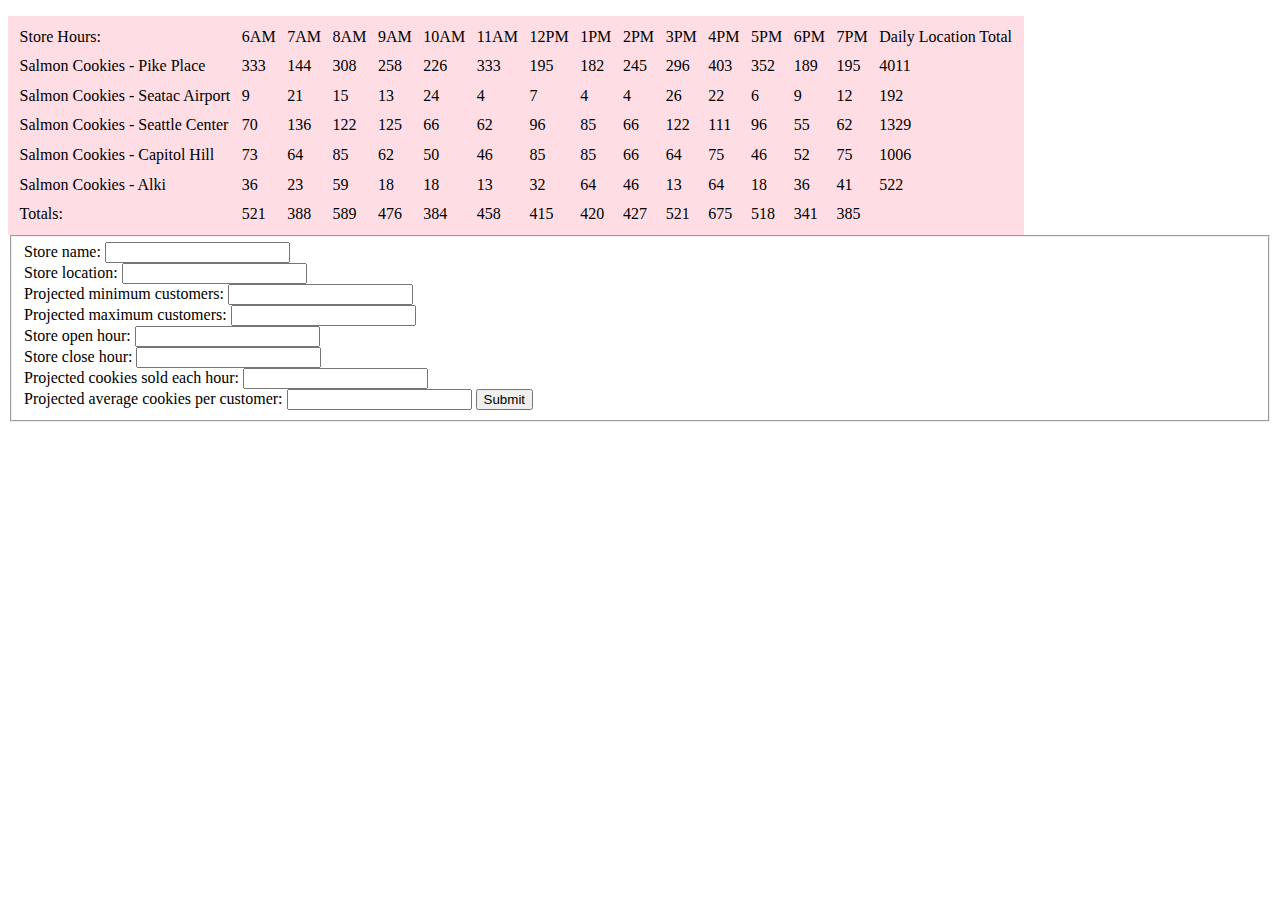
==== sales.html @ e4798fc1 "moved js form and table to different doc linked from index" ====
<!DOCTYPE html>
<html lang="en">
<head>
    <meta charset="UTF-8">
    <meta name="viewport" content="width=device-width, initial-scale=1.0">
    <meta http-equiv="X-UA-Compatible" content="ie=edge">
    <title>Salmon Cookie Stand</title>
    <link rel="stylesheet" type="text/css" href = "css/style.css">
</head>
<body>
     <ul id="store-container">
         
        </ul>
        <table id="store-table">
        </table>

        <form id="new-salmon-cookies">
            <fieldset>
                <label>Store name: <input name ="salmonCookiesName" class = "input-to-change" type="text"> </label>
                <br>
                <label>Store location: <input name ="salmonCookiesLocation" class = "input-to-change" type="text"> </label>
                <br>
                <label>Projected minimum customers: <input name ="salmonCookiesMinCust" class = "input-to-change" type="text"> </label>
                <br>
                <label>Projected maximum customers: <input name ="salmonCookiesMaxCust" class = "input-to-change" type="text"> </label>
                <br>
                <label>Store open hour: <input name ="salmonCookiesOpen" class = "input-to-change" type="text"> </label>
                <br>
                <label>Store close hour: <input name ="salmonCookiesClose" class = "input-to-change" type="text"> </label>
                <br>
                <label>Projected cookies sold each hour: <input name ="salmonCookiesSoldHour" class = "input-to-change" type="text"> </label>
                <br>
                <label>Projected average cookies per customer: <input name ="salmonCookiesPerCust" class = "input-to-change" type="text"> </label>
            <input type ="submit">
            </fieldset> 
        </form>
        <script src="js/app.js"></script>
</body>
</html>
---- css/style.css ----
/*This weird salmony color probably won't be in my final iteration of this project. I've attached it to
store-container so I can get a sense of where the box for it lives in relation to the rest of the page.
I will add more things to the elements as I learn how to add css to javascript elements rather than css.
As of right now, I would like to base the basic color scheme off the salmon picture itself, but I also recognize
that that might look terrible. More CSS to come in later labs.
*/
#store-table {
    background-color: #ffdde4;
}

table {
    padding: .3em;
}

td {
    padding: .3em;
}
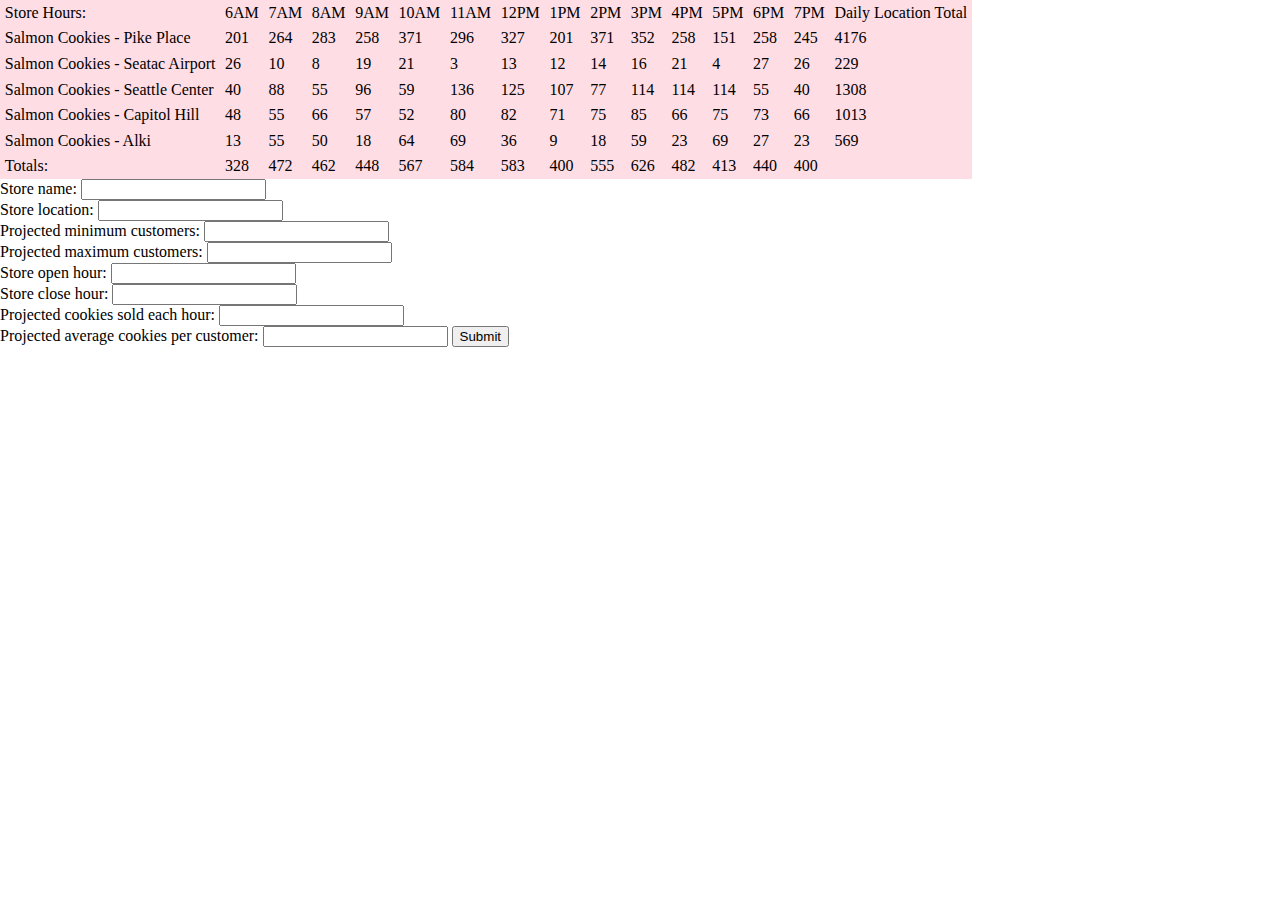
==== commit 8116e7f3: "startin work on css" ====
--- a/sales.html
+++ b/sales.html
@@ -5,12 +5,10 @@
     <meta name="viewport" content="width=device-width, initial-scale=1.0">
     <meta http-equiv="X-UA-Compatible" content="ie=edge">
     <title>Salmon Cookie Stand</title>
-    <link rel="stylesheet" type="text/css" href = "css/style.css">
+    <link rel="stylesheet" type="text/css" href = "css/reset.css">
+    <link rel="stylesheet" type="text/css" href = "sales-css/style.css">
 </head>
 <body>
-     <ul id="store-container">
-         
-        </ul>
         <table id="store-table">
         </table>
 
@@ -38,4 +36,3 @@
 </body>
 </html>
 
-
--- a/sales-css/style.css
+++ b/sales-css/style.css
@@ -0,0 +1,18 @@
+
+/*This weird salmony color probably won't be in my final iteration of this project. I've attached it to
+store-container so I can get a sense of where the box for it lives in relation to the rest of the page.
+I will add more things to the elements as I learn how to add css to javascript elements rather than css.
+As of right now, I would like to base the basic color scheme off the salmon picture itself, but I also recognize
+that that might look terrible. More CSS to come in later labs.
+*/
+#store-table {
+    background-color: #ffdde4;
+}
+
+table {
+    padding: .3em;
+}
+
+td {
+    padding: .3em;
+}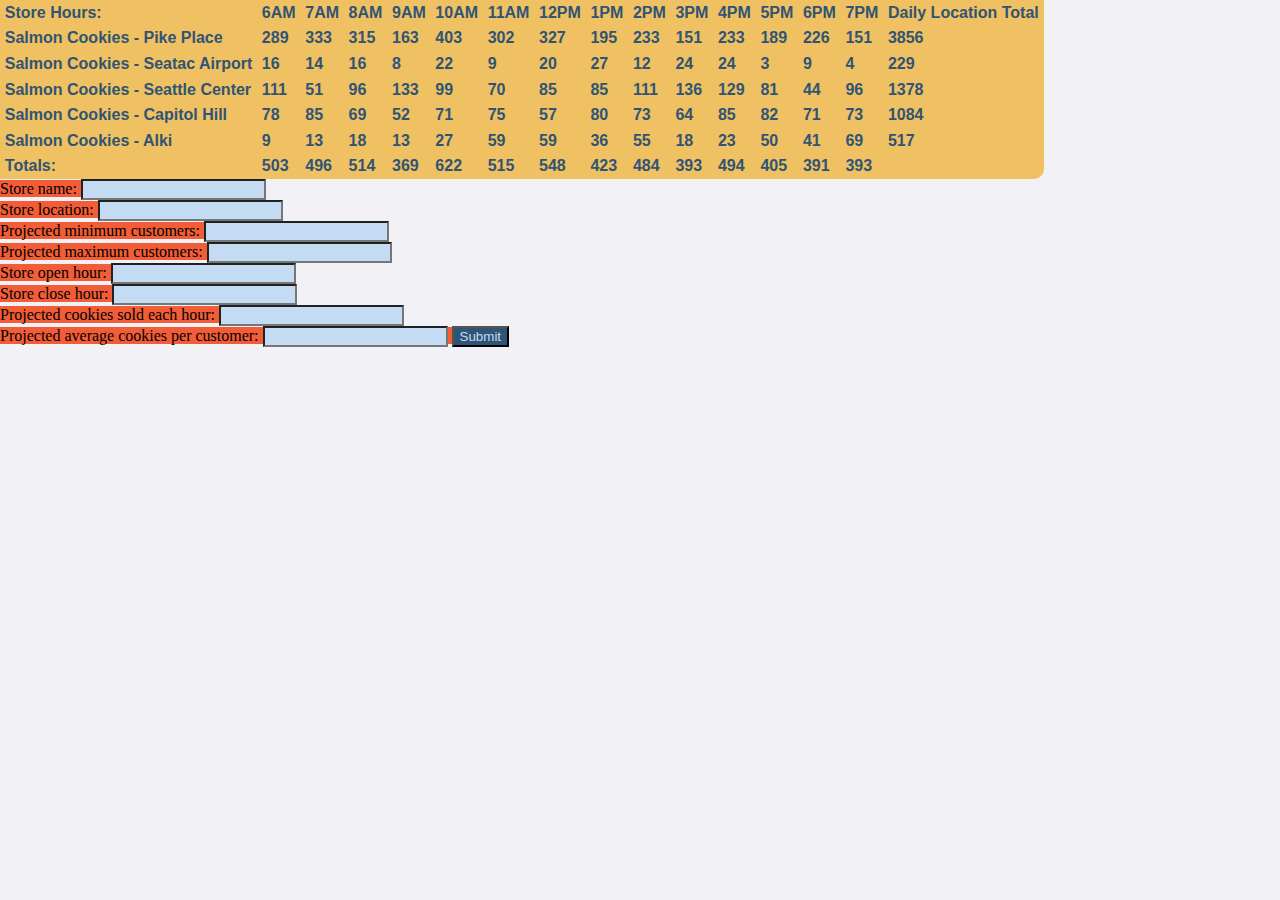
==== commit 52add3f0: "forming design for salmon cookies" ====
--- a/sales.html
+++ b/sales.html
@@ -29,7 +29,7 @@
                 <label>Projected cookies sold each hour: <input name ="salmonCookiesSoldHour" class = "input-to-change" type="text"> </label>
                 <br>
                 <label>Projected average cookies per customer: <input name ="salmonCookiesPerCust" class = "input-to-change" type="text"> </label>
-            <input type ="submit">
+            <input id ="submit-button" type ="submit">
             </fieldset> 
         </form>
         <script src="js/app.js"></script>
--- a/sales-css/style.css
+++ b/sales-css/style.css
@@ -1,18 +1,46 @@
 
-/*This weird salmony color probably won't be in my final iteration of this project. I've attached it to
-store-container so I can get a sense of where the box for it lives in relation to the rest of the page.
-I will add more things to the elements as I learn how to add css to javascript elements rather than css.
-As of right now, I would like to base the basic color scheme off the salmon picture itself, but I also recognize
-that that might look terrible. More CSS to come in later labs.
+/*
+Color scheme:
+#C4DBF4 //very pale  blue
+#305474 // dark greyish blue
+#F0C162 //gold
+#F25C36 //muted red
+#F2F1F5 // pale gray -- good overall background color
 */
+
+*{
+    background: #F2F1F5  
+}
 #store-table {
-    background-color: #ffdde4;
+    background-color:  #F0C162;
 }
 
 table {
-    padding: .3em;
+    padding: .3em; 
+    border-radius: 10px;
+}
+
+tr {
+    border-style: groove;
 }
 
 td {
     padding: .3em;
+    background: #F0C162;
+    color: #305474;
+    font-family: Arial, Helvetica, sans-serif;
+    font-weight: bold;
+}
+
+label{
+    background-color: #F25C36;
+}
+
+.input-to-change{
+    background: #C4DBF4;
+}
+
+#submit-button{
+    background-color: #305474;
+    color: #C4DBF4;
 }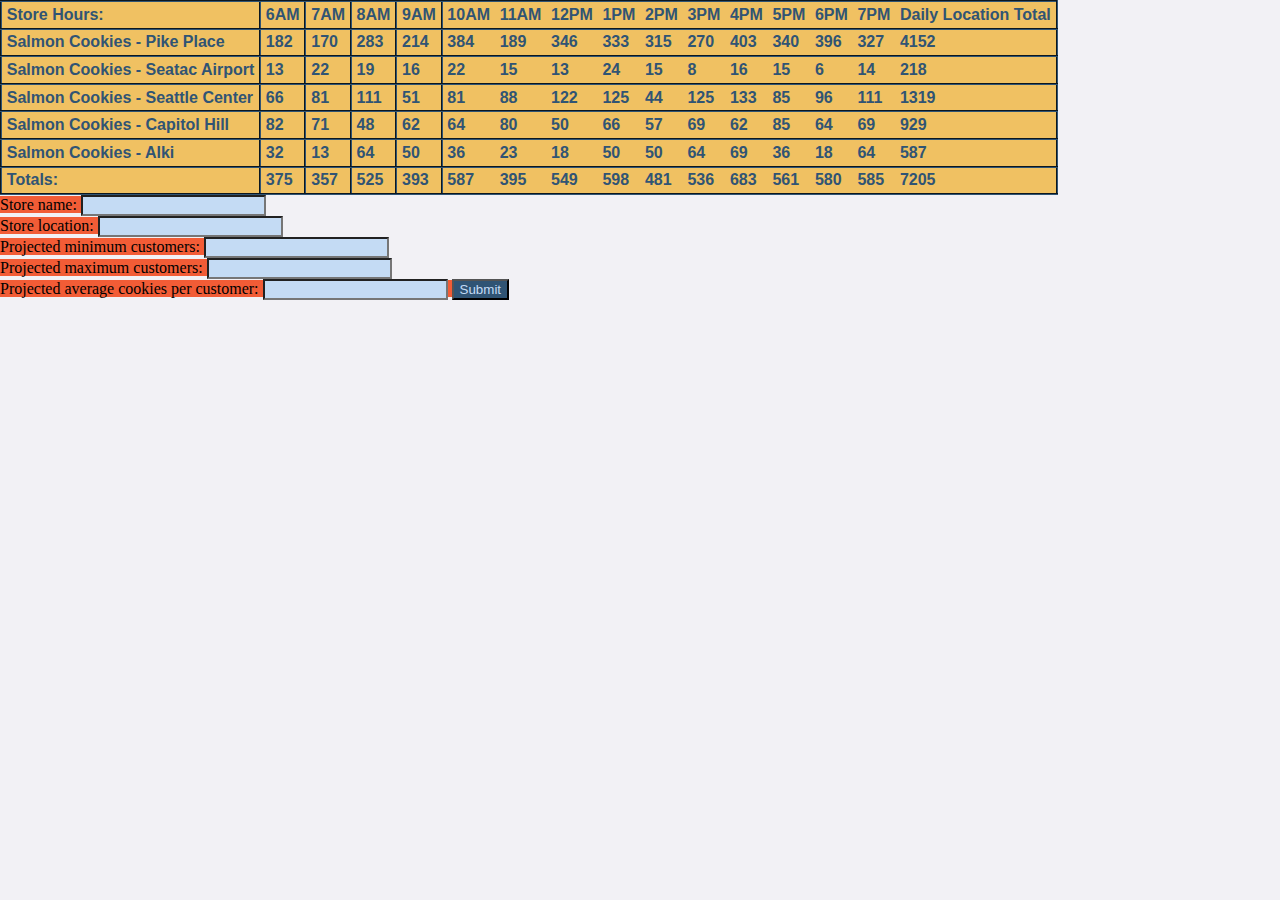
==== commit 765ac9a1: "form sort of working, moved to css" ====
--- a/sales.html
+++ b/sales.html
@@ -22,12 +22,12 @@
                 <br>
                 <label>Projected maximum customers: <input name ="salmonCookiesMaxCust" class = "input-to-change" type="text"> </label>
                 <br>
-                <label>Store open hour: <input name ="salmonCookiesOpen" class = "input-to-change" type="text"> </label>
+                <!-- <label>Store open hour: <input name ="salmonCookiesOpen" class = "input-to-change" type="text"> </label>
                 <br>
                 <label>Store close hour: <input name ="salmonCookiesClose" class = "input-to-change" type="text"> </label>
                 <br>
                 <label>Projected cookies sold each hour: <input name ="salmonCookiesSoldHour" class = "input-to-change" type="text"> </label>
-                <br>
+                <br> -->
                 <label>Projected average cookies per customer: <input name ="salmonCookiesPerCust" class = "input-to-change" type="text"> </label>
             <input id ="submit-button" type ="submit">
             </fieldset> 
--- a/sales-css/style.css
+++ b/sales-css/style.css
@@ -13,15 +13,22 @@
 }
 #store-table {
     background-color:  #F0C162;
+
 }
 
 table {
     padding: .3em; 
     border-radius: 10px;
+    table-layout: fixed;
+    border: 2px groove  #305474;
 }
 
+col {
+    border: 2px groove #305474;
+}
 tr {
-    border-style: groove;
+     border: 2px groove #305474;
+
 }
 
 td {
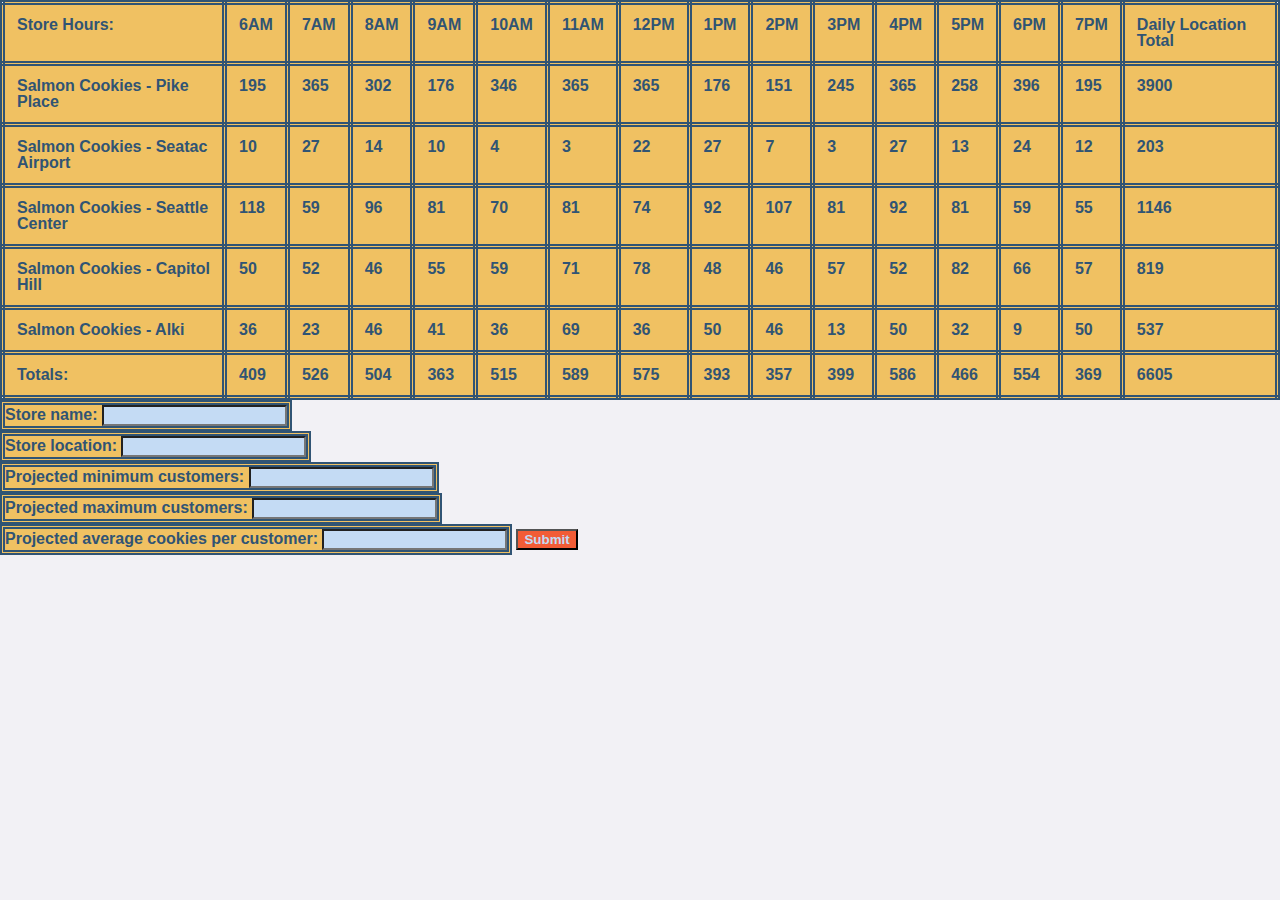
==== commit 2fe33130: "revamping css" ====
--- a/sales.html
+++ b/sales.html
@@ -12,6 +12,7 @@
         <table id="store-table">
         </table>
 
+
         <form id="new-salmon-cookies">
             <fieldset>
                 <label>Store name: <input name ="salmonCookiesName" class = "input-to-change" type="text"> </label>
@@ -22,12 +23,6 @@
                 <br>
                 <label>Projected maximum customers: <input name ="salmonCookiesMaxCust" class = "input-to-change" type="text"> </label>
                 <br>
-                <!-- <label>Store open hour: <input name ="salmonCookiesOpen" class = "input-to-change" type="text"> </label>
-                <br>
-                <label>Store close hour: <input name ="salmonCookiesClose" class = "input-to-change" type="text"> </label>
-                <br>
-                <label>Projected cookies sold each hour: <input name ="salmonCookiesSoldHour" class = "input-to-change" type="text"> </label>
-                <br> -->
                 <label>Projected average cookies per customer: <input name ="salmonCookiesPerCust" class = "input-to-change" type="text"> </label>
             <input id ="submit-button" type ="submit">
             </fieldset> 
--- a/sales-css/style.css
+++ b/sales-css/style.css
@@ -17,37 +17,37 @@
 }
 
 table {
+    border-radius: 10px;
     padding: .3em; 
-    border-radius: 10px;
     table-layout: fixed;
-    border: 2px groove  #305474;
-}
-
-col {
-    border: 2px groove #305474;
-}
-tr {
-     border: 2px groove #305474;
-
 }
 
 td {
-    padding: .3em;
+    padding: .75em;
+    background: #F0C162;
+    color: #305474;
+    font-family: Arial, Helvetica, sans-serif;
+    font-weight: bold;
+    border: 5px double #305474;
+}
+
+label{
+    display: inline-block;
+    border: 5px double #305474;
     background: #F0C162;
     color: #305474;
     font-family: Arial, Helvetica, sans-serif;
     font-weight: bold;
 }
 
-label{
-    background-color: #F25C36;
-}
-
 .input-to-change{
+    display: inline-block;
     background: #C4DBF4;
 }
 
 #submit-button{
-    background-color: #305474;
+    background-color: #F25C36;
     color: #C4DBF4;
+    font-family: Arial, Helvetica, sans-serif;
+    font-weight: bold;
 }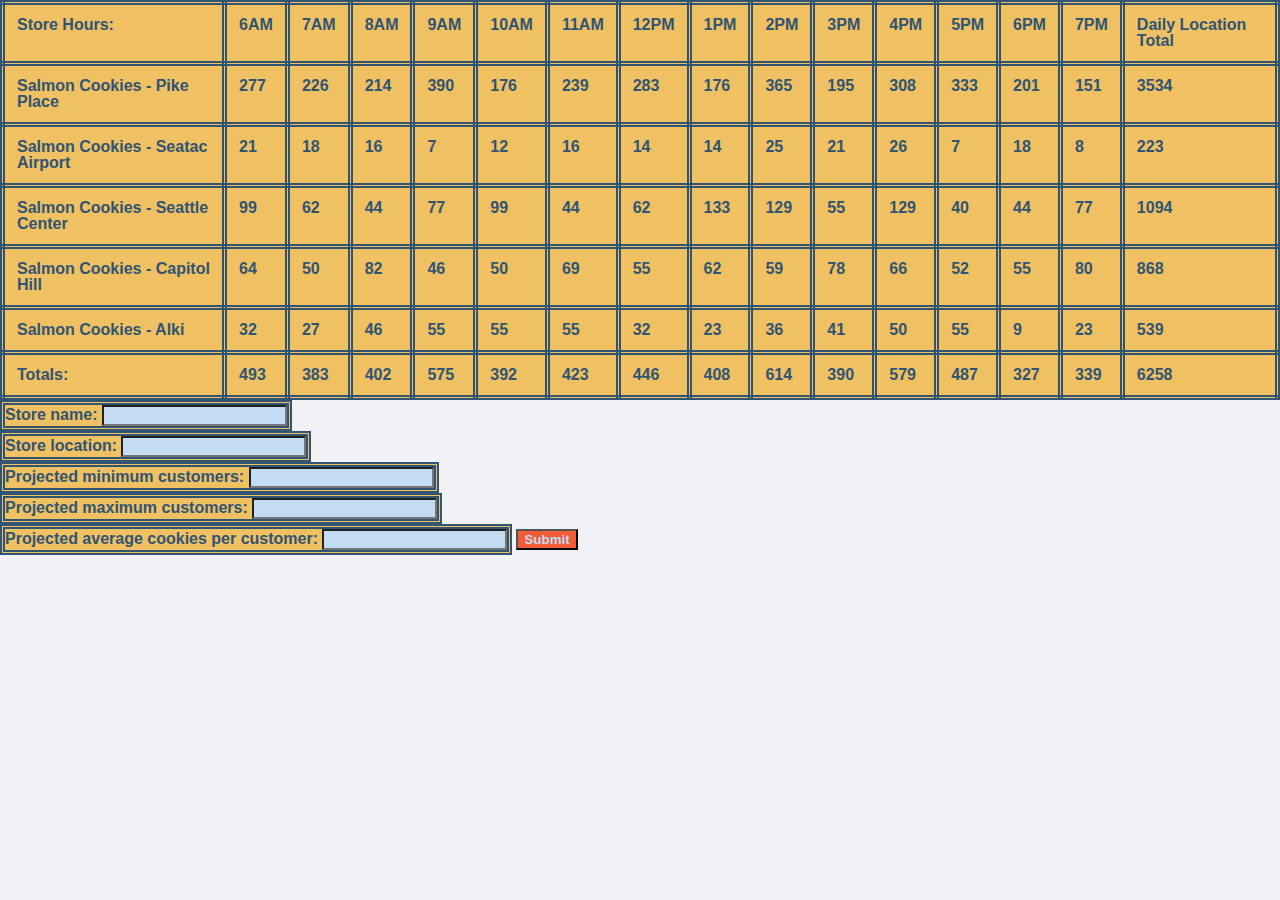
==== commit 46d955f8: "form is filling" ====
--- a/sales.html
+++ b/sales.html
@@ -24,7 +24,7 @@
                 <label>Projected maximum customers: <input name ="salmonCookiesMaxCust" class = "input-to-change" type="text"> </label>
                 <br>
                 <label>Projected average cookies per customer: <input name ="salmonCookiesPerCust" class = "input-to-change" type="text"> </label>
-            <input id ="submit-button" type ="submit">
+            <input id ="submit-button" type ="submit">          
             </fieldset> 
         </form>
         <script src="js/app.js"></script>
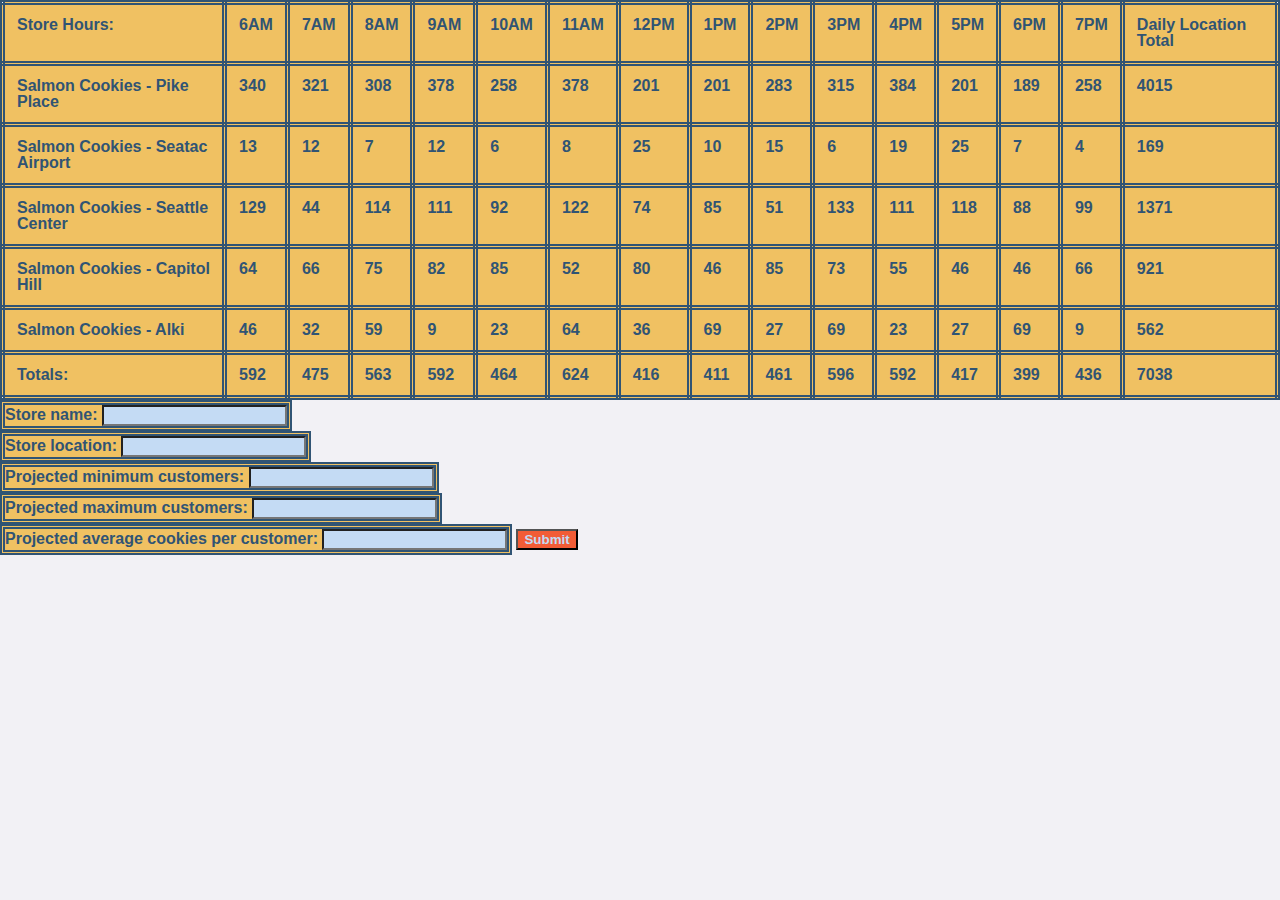
==== commit 271835d3: "Merge branch 'master' into cookie-styling" ====
--- a/sales.html
+++ b/sales.html
@@ -1,33 +1,33 @@
-<!DOCTYPE html>
-<html lang="en">
-<head>
-    <meta charset="UTF-8">
-    <meta name="viewport" content="width=device-width, initial-scale=1.0">
-    <meta http-equiv="X-UA-Compatible" content="ie=edge">
-    <title>Salmon Cookie Stand</title>
-    <link rel="stylesheet" type="text/css" href = "css/reset.css">
-    <link rel="stylesheet" type="text/css" href = "sales-css/style.css">
-</head>
-<body>
-        <table id="store-table">
-        </table>
-
-
-        <form id="new-salmon-cookies">
-            <fieldset>
-                <label>Store name: <input name ="salmonCookiesName" class = "input-to-change" type="text"> </label>
-                <br>
-                <label>Store location: <input name ="salmonCookiesLocation" class = "input-to-change" type="text"> </label>
-                <br>
-                <label>Projected minimum customers: <input name ="salmonCookiesMinCust" class = "input-to-change" type="text"> </label>
-                <br>
-                <label>Projected maximum customers: <input name ="salmonCookiesMaxCust" class = "input-to-change" type="text"> </label>
-                <br>
-                <label>Projected average cookies per customer: <input name ="salmonCookiesPerCust" class = "input-to-change" type="text"> </label>
-            <input id ="submit-button" type ="submit">          
-            </fieldset> 
-        </form>
-        <script src="js/app.js"></script>
-</body>
-</html>
-
+<!DOCTYPE html>
+<html lang="en">
+<head>
+    <meta charset="UTF-8">
+    <meta name="viewport" content="width=device-width, initial-scale=1.0">
+    <meta http-equiv="X-UA-Compatible" content="ie=edge">
+    <title>Salmon Cookie Stand</title>
+    <link rel="stylesheet" type="text/css" href = "css/reset.css">
+    <link rel="stylesheet" type="text/css" href = "sales-css/style.css">
+</head>
+<body>
+        <table id="store-table">
+        </table>
+
+
+        <form id="new-salmon-cookies">
+            <fieldset>
+                <label>Store name: <input name ="salmonCookiesName" class = "input-to-change" type="text"> </label>
+                <br>
+                <label>Store location: <input name ="salmonCookiesLocation" class = "input-to-change" type="text"> </label>
+                <br>
+                <label>Projected minimum customers: <input name ="salmonCookiesMinCust" class = "input-to-change" type="text"> </label>
+                <br>
+                <label>Projected maximum customers: <input name ="salmonCookiesMaxCust" class = "input-to-change" type="text"> </label>
+                <br>
+                <label>Projected average cookies per customer: <input name ="salmonCookiesPerCust" class = "input-to-change" type="text"> </label>
+            <input id ="submit-button" type ="submit">          
+            </fieldset> 
+        </form>
+        <script src="js/app.js"></script>
+</body>
+</html>
+
